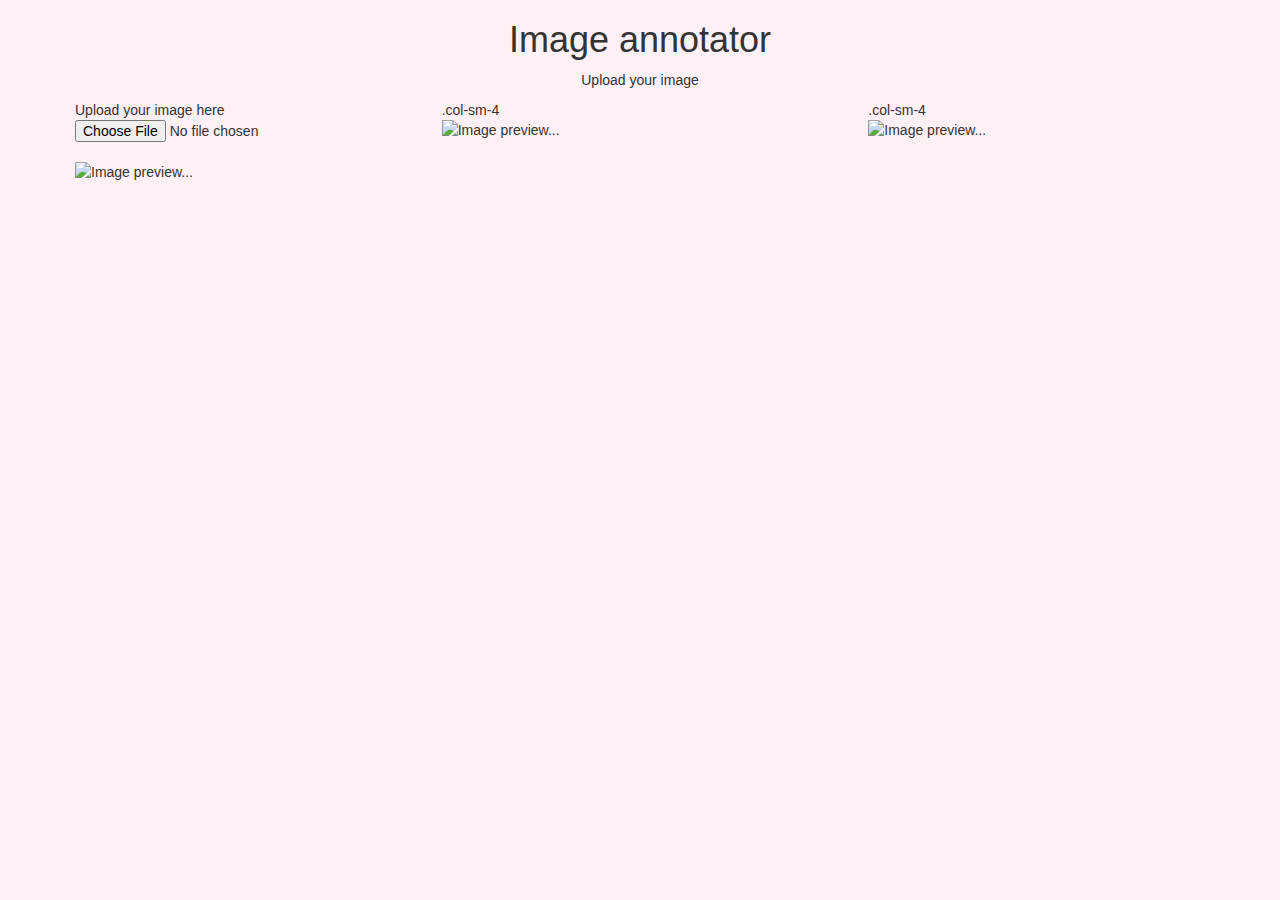
==== index.html @ 05ba1239 "Basic Template and Single Image Upload added" ====
<!DOCTYPE html>

<script>
	function previewFile()
	{
		var preview = document.querySelector('.preview'); 
        var file    = document.querySelector('#imageupload').files[0];
       	var reader  = new FileReader();

       	reader.onloadend = function () 
       	{
       		preview.src = reader.result;
       	}

       	if (file) 
       	{
       		reader.readAsDataURL(file); //reads the data as a URL
       	} 
       	else 
       	{
       		preview.src = "";
       	}
   	}

  	previewFile();  //calls the function named previewFile()
</script>


<!DOCTYPE html>
<html lang="en">
<head>
  <title>Bootstrap Example</title>
  <meta charset="utf-8">
  <meta name="viewport" content="width=device-width, initial-scale=1">
  <link rel="stylesheet" href="https://maxcdn.bootstrapcdn.com/bootstrap/3.4.0/css/bootstrap.min.css">
  <script src="https://ajax.googleapis.com/ajax/libs/jquery/3.3.1/jquery.min.js"></script>
  <script src="https://maxcdn.bootstrapcdn.com/bootstrap/3.4.0/js/bootstrap.min.js"></script>
</head>


<body style="background-color:lavenderblush; >

<div class="container-fluid">
  <h1 style="background-color:lavenderblush;  text-align: center; " >Image annotator </h1>
  <p style=" text-align: center; " > Upload your image</p>

</div>


<div class="container-fluid"    >

  <div class="row">
    <div class="col-sm-4" style=" padding-right: 75px; padding-left: 75px;"  >

    	Upload your image here
    	<input id="imageupload" type="file" onchange="previewFile()"><br>
    	<img src="" class="img-responsive preview"  alt="Image preview...">


    </div>

    <div class="col-sm-4" >
    	.col-sm-4
    	<img src="" class="img-responsive preview"   alt="Image preview...">
    </div>


    <div class="col-sm-4" >
    	.col-sm-4
    	<img src="" class="img-responsive preview"  alt="Image preview...">
    </div>


  </div>

</div>
    
</body>
</html>



<!-- 
<html>

<body>
	<p>This is a paragraph.</p>



</body>
</html> -->
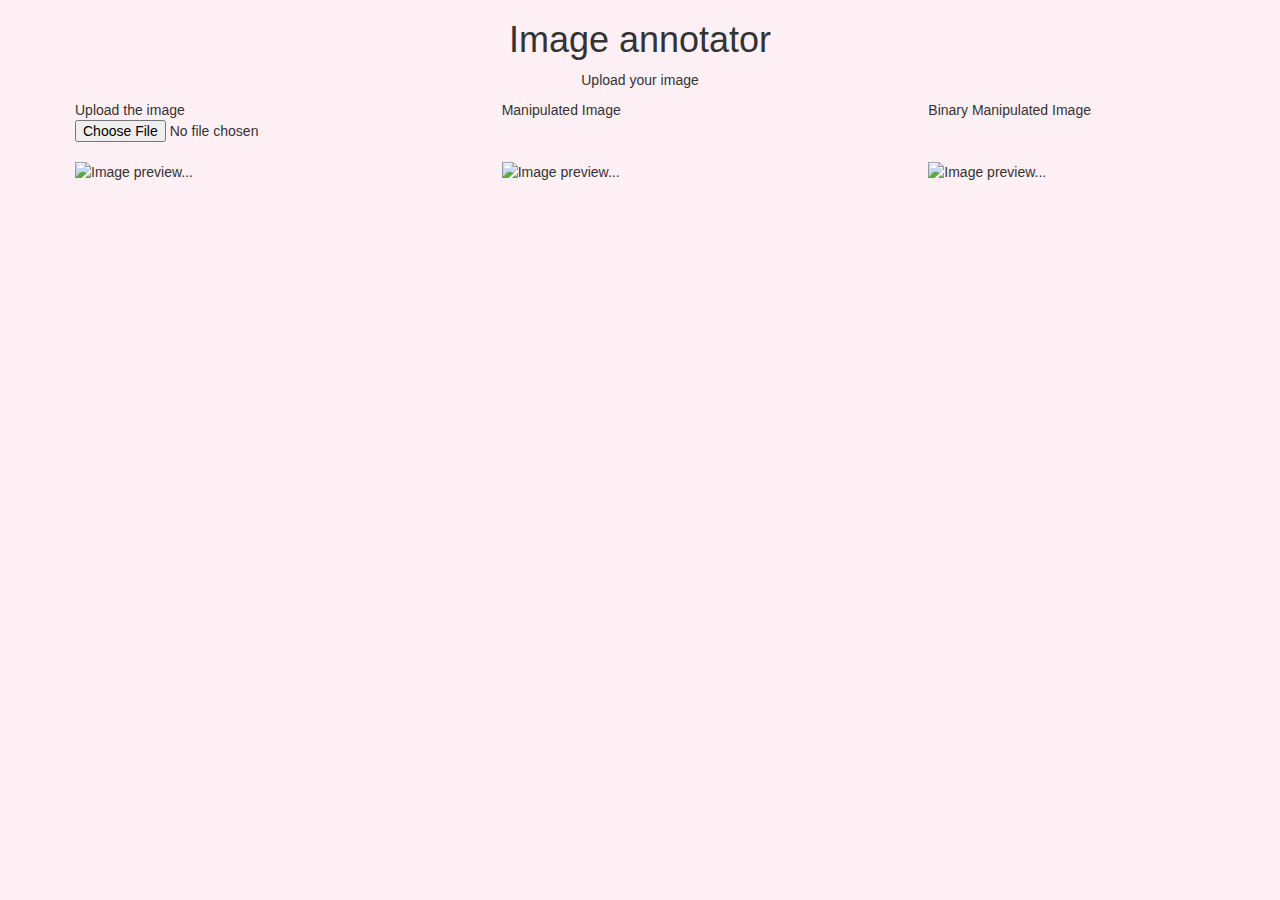
==== commit ee8292bb: "Multiple Image display added" ====
--- a/index.html
+++ b/index.html
@@ -3,13 +3,17 @@
 <script>
 	function previewFile()
 	{
-		var preview = document.querySelector('.preview'); 
+		var preview = document.querySelectorAll('.preview'); 
         var file    = document.querySelector('#imageupload').files[0];
        	var reader  = new FileReader();
 
        	reader.onloadend = function () 
        	{
-       		preview.src = reader.result;
+       		for (i = 0; i < preview.length; i++)
+       		{
+       			preview[i].src = reader.result;
+       		}
+       		
        	}
 
        	if (file) 
@@ -35,6 +39,14 @@
   <link rel="stylesheet" href="https://maxcdn.bootstrapcdn.com/bootstrap/3.4.0/css/bootstrap.min.css">
   <script src="https://ajax.googleapis.com/ajax/libs/jquery/3.3.1/jquery.min.js"></script>
   <script src="https://maxcdn.bootstrapcdn.com/bootstrap/3.4.0/js/bootstrap.min.js"></script>
+
+  <style>
+  	.imagedisplay
+  	{
+  		padding-right: 75px;
+  		padding-left: 75px;
+  	}
+  </style>
 </head>
 
 
@@ -50,23 +62,34 @@
 <div class="container-fluid"    >
 
   <div class="row">
-    <div class="col-sm-4" style=" padding-right: 75px; padding-left: 75px;"  >
+    <div class="col-sm-4 imagedisplay" >
 
-    	Upload your image here
+    	Upload the image
     	<input id="imageupload" type="file" onchange="previewFile()"><br>
-    	<img src="" class="img-responsive preview"  alt="Image preview...">
+    </div>
+
+    <div class="col-sm-4 imagedisplay" >
+    	Manipulated Image
+    </div>
 
 
+    <div class="col-sm-4 imagedisplay" >
+    	Binary Manipulated Image
     </div>
 
-    <div class="col-sm-4" >
-    	.col-sm-4
+  </div>
+
+  <div class="row">
+    <div class="col-sm-4 imagedisplay" >
+    	<img src="" class="img-responsive preview"  alt="Image preview...">
+    </div>
+
+    <div class="col-sm-4 imagedisplay" >
     	<img src="" class="img-responsive preview"   alt="Image preview...">
     </div>
 
 
-    <div class="col-sm-4" >
-    	.col-sm-4
+    <div class="col-sm-4 imagedisplay" >
     	<img src="" class="img-responsive preview"  alt="Image preview...">
     </div>
 
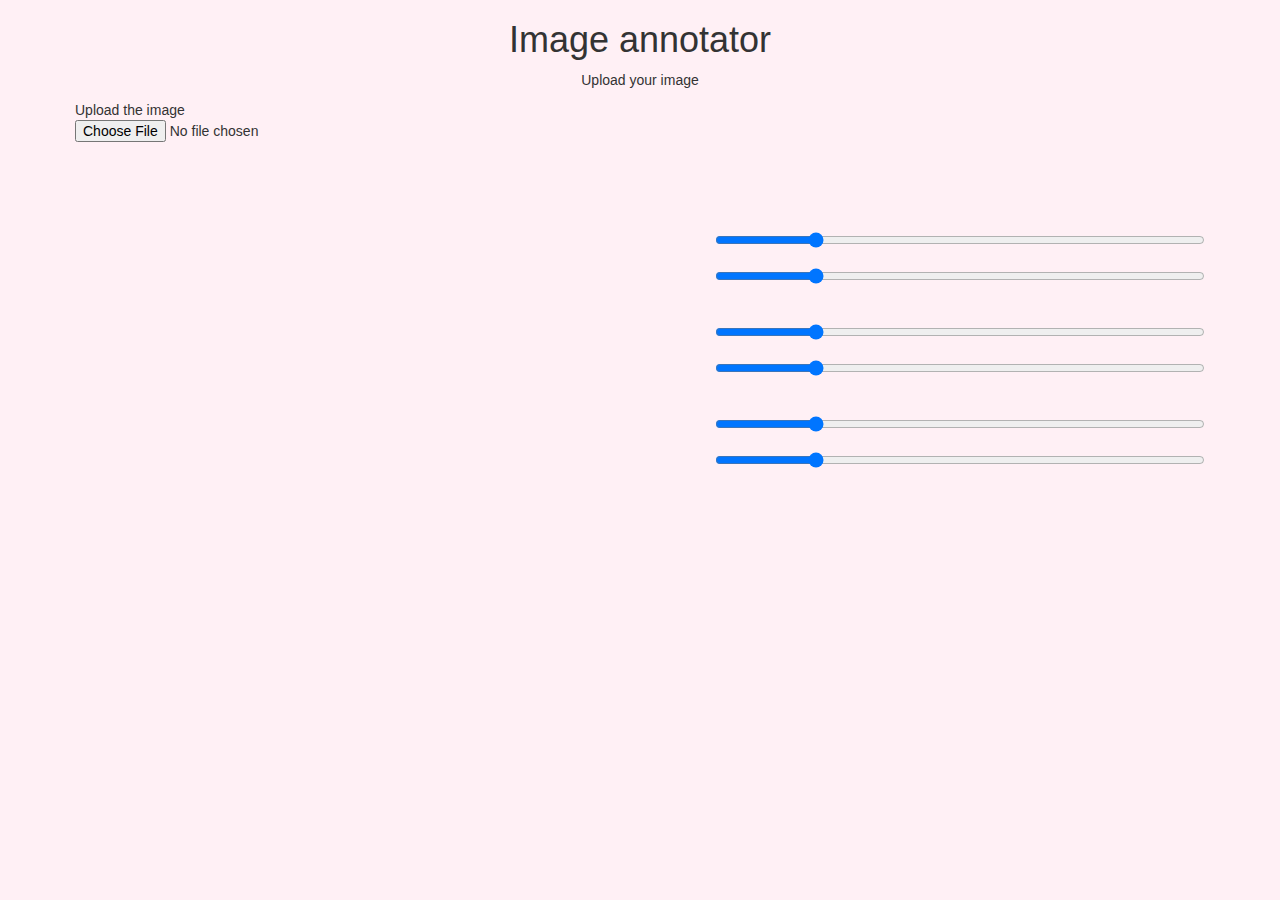
==== commit a14be4c0: "Added Sliders" ====
--- a/index.html
+++ b/index.html
@@ -5,6 +5,7 @@
 	{
 		var preview = document.querySelectorAll('.preview'); 
         var file    = document.querySelector('#imageupload').files[0];
+        // var file = new File("file:///home/anjan/Pictures/temp.png");
        	var reader  = new FileReader();
 
        	reader.onloadend = function () 
@@ -24,33 +25,59 @@
        	{
        		preview.src = "";
        	}
+
+  
+  
+  
+       	document.getElementById("Ground Truth Image").innerHTML = "Ground Truth Image";
+       	document.getElementById("Manipulated Image").innerHTML = "Manipulated Image";
+       	document.getElementById("Binary Manipulated Image").innerHTML = "Binary Manipulated Image";
    	}
 
   	previewFile();  //calls the function named previewFile()
 </script>
 
+  <script>
+  $( function() {
+    $( "#slider-range" ).slider({
+      range: true,
+      min: 0,
+      max: 500,
+      values: [ 75, 300 ],
+      slide: function( event, ui ) {
+        $( "#amount" ).val( "$" + ui.values[ 0 ] + " - $" + ui.values[ 1 ] );
+      }
+    });
+    $( "#amount" ).val( "$" + $( "#slider-range" ).slider( "values", 0 ) +
+      " - $" + $( "#slider-range" ).slider( "values", 1 ) );
+  } );
+  </script>
+
+
+  <script src="https://demos.jquerymobile.com/1.4.2/js/jquery.js"></script>
+  <!-- <script src="https://demos.jquerymobile.com/1.4.2/js/jquery.mobile-1.4.2.min.js"></script> -->
+
 
 <!DOCTYPE html>
 <html lang="en">
 <head>
-  <title>Bootstrap Example</title>
+  <title>Labelling Tool</title>
   <meta charset="utf-8">
   <meta name="viewport" content="width=device-width, initial-scale=1">
   <link rel="stylesheet" href="https://maxcdn.bootstrapcdn.com/bootstrap/3.4.0/css/bootstrap.min.css">
   <script src="https://ajax.googleapis.com/ajax/libs/jquery/3.3.1/jquery.min.js"></script>
   <script src="https://maxcdn.bootstrapcdn.com/bootstrap/3.4.0/js/bootstrap.min.js"></script>
 
-  <style>
-  	.imagedisplay
-  	{
-  		padding-right: 75px;
-  		padding-left: 75px;
-  	}
-  </style>
+  <link rel="stylesheet" href="https://demos.jquerymobile.com/1.4.2/css/themes/default/jquery.mobile-1.4.2.min.css">  
+
+
+  <link rel = "stylesheet" type = "text/css" href = "style.css" />
+
+
 </head>
 
 
-<body style="background-color:lavenderblush; >
+<body>
 
 <div class="container-fluid">
   <h1 style="background-color:lavenderblush;  text-align: center; " >Image annotator </h1>
@@ -62,39 +89,60 @@
 <div class="container-fluid"    >
 
   <div class="row">
-    <div class="col-sm-4 imagedisplay" >
+    <div class="col-sm-6 imagedisplay" >
 
     	Upload the image
     	<input id="imageupload" type="file" onchange="previewFile()"><br>
     </div>
-
-    <div class="col-sm-4 imagedisplay" >
+<!-- 
+    <div class="col-sm-6 imagedisplay" >
     	Manipulated Image
-    </div>
-
-
-    <div class="col-sm-4 imagedisplay" >
-    	Binary Manipulated Image
-    </div>
-
+    </div> -->
   </div>
 
   <div class="row">
-    <div class="col-sm-4 imagedisplay" >
-    	<img src="" class="img-responsive preview"  alt="Image preview...">
+
+    <div class="col-sm-6 imagedisplay" >
+    	<img src="" class="img-responsive preview"   alt="">
+
+    	<p id="Ground Truth Image"></p>
     </div>
 
-    <div class="col-sm-4 imagedisplay" >
-    	<img src="" class="img-responsive preview"   alt="Image preview...">
-    </div>
-
-
-    <div class="col-sm-4 imagedisplay" >
-    	<img src="" class="img-responsive preview"  alt="Image preview...">
+    <div class="col-sm-6 imagedisplay" >
+    	<img src="" class="img-responsive preview"   alt="">
+    	<p id="Manipulated Image"></p>
     </div>
 
 
   </div>
+
+
+<br>
+<br>
+<br>
+  <div class="row">
+    <div class="col-sm-6 imagedisplay" >
+    	<img src="" class="img-responsive preview"   alt="">
+    	<p id="Binary Manipulated Image"></p>
+    </div>
+
+    <div class="col-sm-6 imagedisplay" >
+
+    	<div class="slidecontainer">
+		  <input type="range" min="0" max="255" value="50" class="slider red" id="myRange"> <br>
+		  <input type="range" min="0" max="255" value="50" class="slider red" id="myRange"> <br> <br> 
+		  <input type="range" min="0" max="255" value="50" class="slider blue" id="myRange"> <br>
+		  <input type="range" min="0" max="255" value="50" class="slider blue" id="myRange"> <br> <br> 
+		  <input type="range" min="0" max="255" value="50" class="slider green" id="myRange"> <br>
+		  <input type="range" min="0" max="255" value="50" class="slider green" id="myRange"> <br> <br> 
+		</div>
+
+    </div>
+
+
+
+  </div>
+
 
 </div>
     
--- a/style.css
+++ b/style.css
@@ -0,0 +1,11 @@
+body
+{
+	background-color:lavenderblush;
+}
+
+.imagedisplay
+{
+	padding-right: 75px;
+	padding-left: 75px;
+}
+
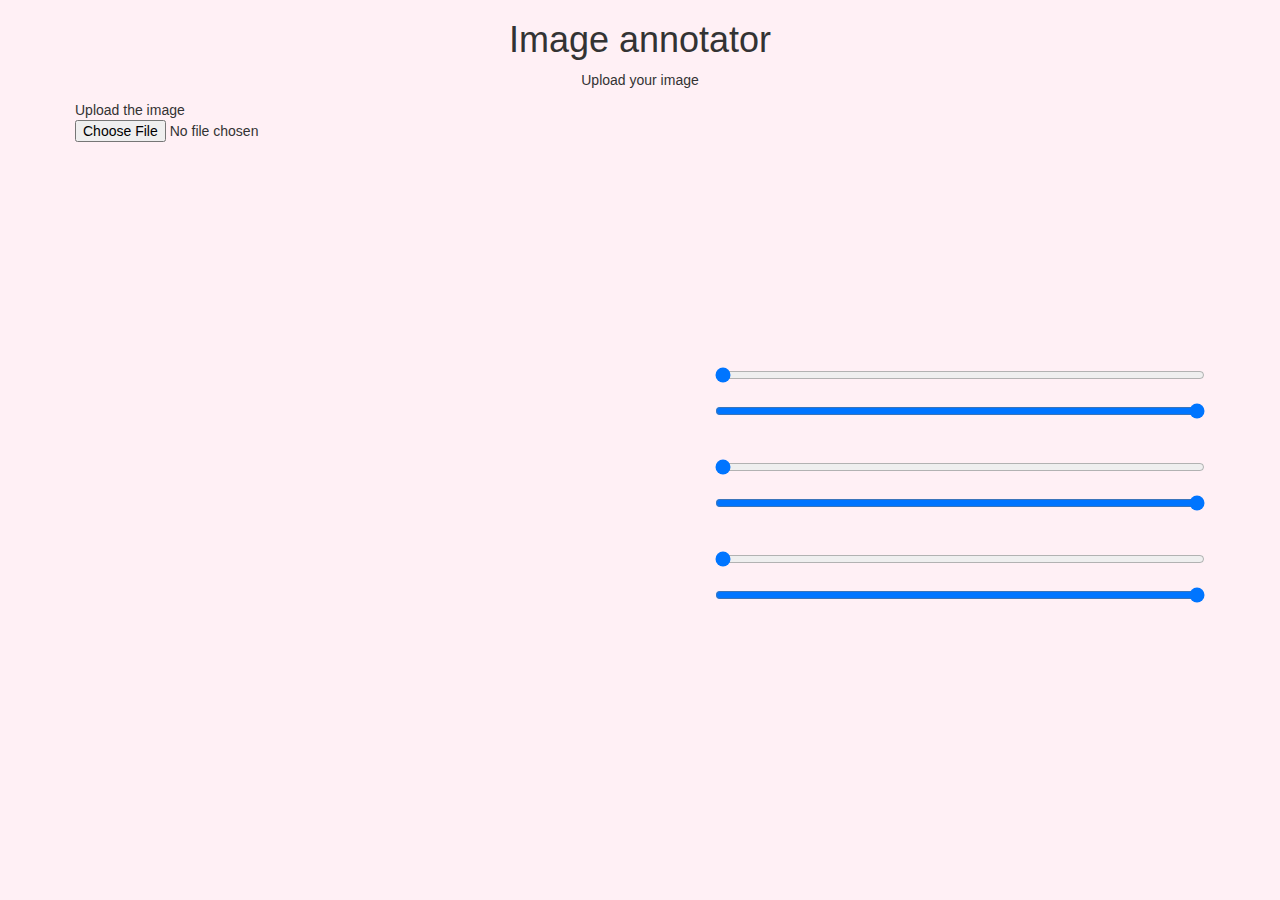
==== commit 752bdba9: "Added canvas" ====
--- a/index.html
+++ b/index.html
@@ -1,61 +1,68 @@
 <!DOCTYPE html>
 
-<script>
-	function previewFile()
-	{
-		var preview = document.querySelectorAll('.preview'); 
-        var file    = document.querySelector('#imageupload').files[0];
-        // var file = new File("file:///home/anjan/Pictures/temp.png");
-       	var reader  = new FileReader();
+<script  type="text/javascript">
 
-       	reader.onloadend = function () 
-       	{
-       		for (i = 0; i < preview.length; i++)
-       		{
-       			preview[i].src = reader.result;
-       		}
-       		
-       	}
 
-       	if (file) 
-       	{
-       		reader.readAsDataURL(file); //reads the data as a URL
-       	} 
-       	else 
-       	{
-       		preview.src = "";
-       	}
 
-  
-  
-  
-       	document.getElementById("Ground Truth Image").innerHTML = "Ground Truth Image";
-       	document.getElementById("Manipulated Image").innerHTML = "Manipulated Image";
-       	document.getElementById("Binary Manipulated Image").innerHTML = "Binary Manipulated Image";
-   	}
+function readURL(e)
+{
+    var reader = new FileReader();
+    var canv1 = document.getElementById('Q1');
+    var ctx1 = canv1.getContext('2d');
 
-  	previewFile();  //calls the function named previewFile()
+    var canv2 = document.getElementById('Q2');
+    var ctx2 = canv2.getContext('2d');
+
+    var canv3 = document.getElementById('Q3');
+    var ctx3 = canv3.getContext('2d');
+
+    reader.onload = function(event)
+    {
+        var img = new Image();
+        img.onload = function()
+        {
+            ctx1.drawImage(img,0,0, canv1.width, canv1.height);
+            ctx2.drawImage(img,0,0, canv2.width, canv2.height);
+            ctx3.drawImage(img,0,0, canv3.width, canv3.height);
+
+        }
+        img.src = event.target.result;
+    }
+    reader.readAsDataURL(e.files[0]);     
+
+}
+
+
+
+function previewFile(input)
+{
+  var file    = document.getElementById('imageupload').files[0];
+  var reader  = new FileReader();
+
+
+  var img = new Image();
+  img.onload = function() 
+  {
+    ctx.drawImage(img, 0,0, ctx.width , ctx.height);
+  }
+
+  img.src = URL.createObjectURL(file);
+
+
+
+
+
+  document.getElementById("Ground Truth Image").innerHTML = "Ground Truth Image";
+  document.getElementById("Manipulated Image").innerHTML = "Manipulated Image";
+  document.getElementById("Binary Manipulated Image").innerHTML = "Binary Manipulated Image";
+}
+
+  // previewFile();  //calls the function named previewFile()
 </script>
 
-  <script>
-  $( function() {
-    $( "#slider-range" ).slider({
-      range: true,
-      min: 0,
-      max: 500,
-      values: [ 75, 300 ],
-      slide: function( event, ui ) {
-        $( "#amount" ).val( "$" + ui.values[ 0 ] + " - $" + ui.values[ 1 ] );
-      }
-    });
-    $( "#amount" ).val( "$" + $( "#slider-range" ).slider( "values", 0 ) +
-      " - $" + $( "#slider-range" ).slider( "values", 1 ) );
-  } );
-  </script>
 
-
-  <script src="https://demos.jquerymobile.com/1.4.2/js/jquery.js"></script>
-  <!-- <script src="https://demos.jquerymobile.com/1.4.2/js/jquery.mobile-1.4.2.min.js"></script> -->
+<script src="https://demos.jquerymobile.com/1.4.2/js/jquery.js"></script>
+<!-- <script src="https://demos.jquerymobile.com/1.4.2/js/jquery.mobile-1.4.2.min.js"></script> -->
 
 
 <!DOCTYPE html>
@@ -79,73 +86,82 @@
 
 <body>
 
-<div class="container-fluid">
-  <h1 style="background-color:lavenderblush;  text-align: center; " >Image annotator </h1>
-  <p style=" text-align: center; " > Upload your image</p>
+  <div class="container-fluid">
+    <h1 style="background-color:lavenderblush;  text-align: center; " >Image annotator </h1>
+    <p style=" text-align: center; " > Upload your image</p>
+
+  </div>
+
+  <!-- ----------------------------------------------------------------------------------------------------- -->
+  <div class="container-fluid"    >
+
+    <div class="row">
+      <div class="col-sm-12 imagedisplay" >
+
+       Upload the image
+       <input id="imageupload" type="file" onchange="readURL(this);">
+       <br>
+     </div>
+
+   </div>
+
+   <!-- ----------------------------------------------------------------------------------------------------- -->
+
+   <div class="row">
+
+    <div class="col-sm-6 imagedisplay" >
+    	<!-- <img src="" class="img-responsive preview" id="Q2" alt=""> -->
+     <canvas  id="Q2"> </canvas>
+
+     <p id="Ground Truth Image"></p>
+   </div>
+
+   <div class="col-sm-6 imagedisplay" >
+     <!-- <img src="" class="img-responsive preview"   alt=""> -->
+     <canvas  id='Q1' > </canvas>
+
+     <p id="Manipulated Image"></p>
+   </div>
+
+
+ </div>
+
+ <!-- ----------------------------------------------------------------------------------------------------- -->
+
+ <div class="row">
+  <div class="col-sm-6 imagedisplay" >
+   <!-- <img src="" class="img-responsive preview"   alt=""> -->
+   <!-- <img src="" class="img-responsive preview" id="Q3" alt=""> -->
+   <!-- <canvas  id="Q" class="preview" > </canvas> -->
+   <canvas  id="Q3"> </canvas>
+
+   <!-- <canvas  id="Q3" class="preview" > </canvas> -->
+
+
+   <p id="Binary Manipulated Image"></p>
+ </div>
+
+ <div class="col-sm-6 imagedisplay" >
+  <br><br>
+   <div class="slidecontainer">
+    <input type="range" min="0" max="255" value="0" class="slider red" id="myRange"> <br>
+    <input type="range" min="0" max="255" value="255" class="slider red" id="myRange"> <br> <br> 
+    <input type="range" min="0" max="255" value="0" class="slider blue" id="myRange"> <br>
+    <input type="range" min="0" max="255" value="255" class="slider blue" id="myRange"> <br> <br> 
+    <input type="range" min="0" max="255" value="0" class="slider green" id="myRange"> <br>
+    <input type="range" min="0" max="255" value="255" class="slider green" id="myRange"> <br> <br> 
+  </div>
 
 </div>
 
 
-<div class="container-fluid"    >
-
-  <div class="row">
-    <div class="col-sm-6 imagedisplay" >
-
-    	Upload the image
-    	<input id="imageupload" type="file" onchange="previewFile()"><br>
-    </div>
-<!-- 
-    <div class="col-sm-6 imagedisplay" >
-    	Manipulated Image
-    </div> -->
-  </div>
-
-  <div class="row">
-
-    <div class="col-sm-6 imagedisplay" >
-    	<img src="" class="img-responsive preview"   alt="">
-
-    	<p id="Ground Truth Image"></p>
-    </div>
-
-    <div class="col-sm-6 imagedisplay" >
-    	<img src="" class="img-responsive preview"   alt="">
-    	<p id="Manipulated Image"></p>
-    </div>
-
-
-  </div>
-
-
-<br>
-<br>
-<br>
-  <div class="row">
-    <div class="col-sm-6 imagedisplay" >
-    	<img src="" class="img-responsive preview"   alt="">
-    	<p id="Binary Manipulated Image"></p>
-    </div>
-
-    <div class="col-sm-6 imagedisplay" >
-
-    	<div class="slidecontainer">
-		  <input type="range" min="0" max="255" value="50" class="slider red" id="myRange"> <br>
-		  <input type="range" min="0" max="255" value="50" class="slider red" id="myRange"> <br> <br> 
-		  <input type="range" min="0" max="255" value="50" class="slider blue" id="myRange"> <br>
-		  <input type="range" min="0" max="255" value="50" class="slider blue" id="myRange"> <br> <br> 
-		  <input type="range" min="0" max="255" value="50" class="slider green" id="myRange"> <br>
-		  <input type="range" min="0" max="255" value="50" class="slider green" id="myRange"> <br> <br> 
-		</div>
-
-    </div>
-
-
-
-  </div>
-
 
 </div>
-    
+
+<!-- ----------------------------------------------------------------------------------------------------- -->
+
+</div>
+
 </body>
 </html>
 
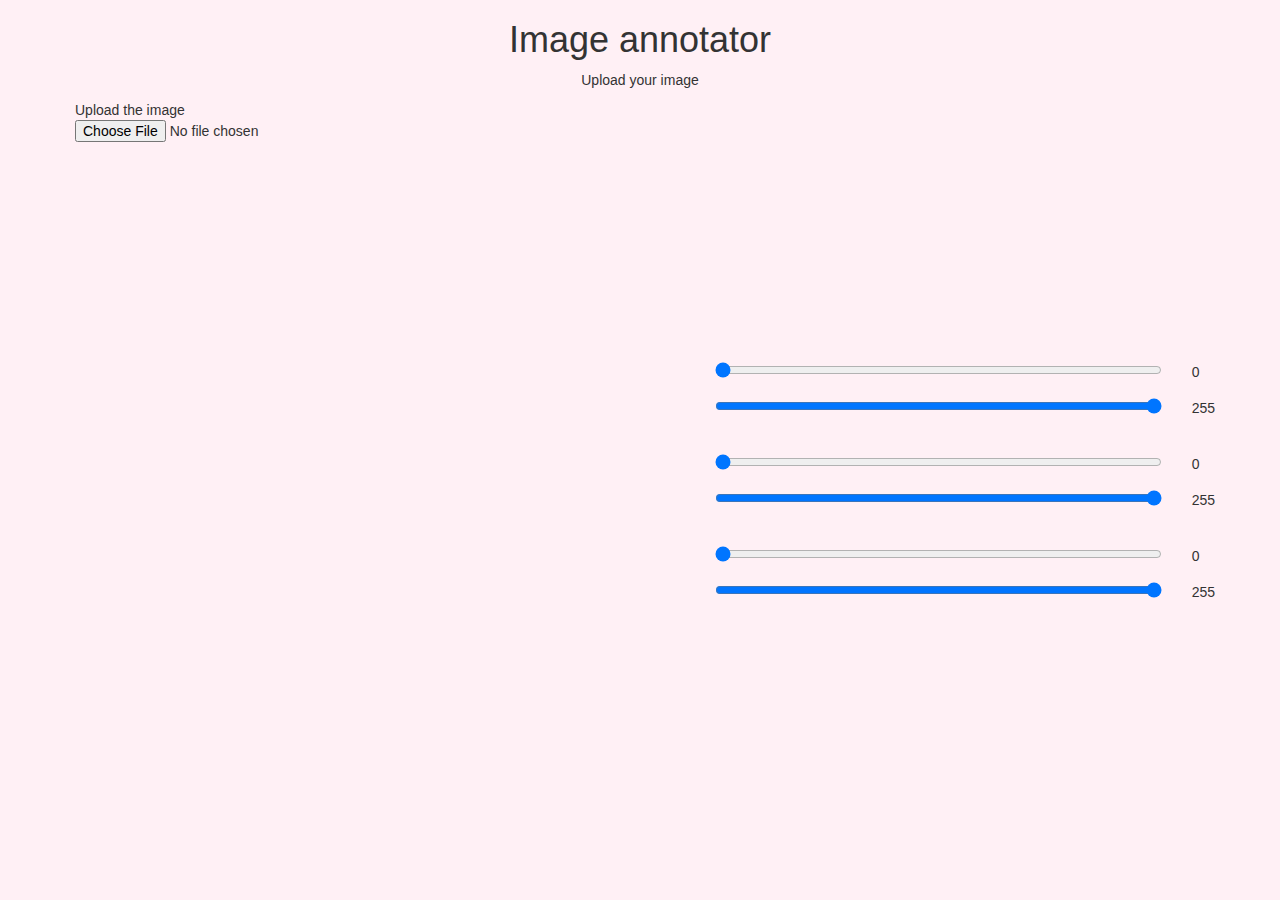
==== commit 7e6b4eca: "Canvas Script added" ====
--- a/index.html
+++ b/index.html
@@ -1,72 +1,5 @@
-<!DOCTYPE html>
+<html lang="en">
 
-<script  type="text/javascript">
-
-
-
-function readURL(e)
-{
-    var reader = new FileReader();
-    var canv1 = document.getElementById('Q1');
-    var ctx1 = canv1.getContext('2d');
-
-    var canv2 = document.getElementById('Q2');
-    var ctx2 = canv2.getContext('2d');
-
-    var canv3 = document.getElementById('Q3');
-    var ctx3 = canv3.getContext('2d');
-
-    reader.onload = function(event)
-    {
-        var img = new Image();
-        img.onload = function()
-        {
-            ctx1.drawImage(img,0,0, canv1.width, canv1.height);
-            ctx2.drawImage(img,0,0, canv2.width, canv2.height);
-            ctx3.drawImage(img,0,0, canv3.width, canv3.height);
-
-        }
-        img.src = event.target.result;
-    }
-    reader.readAsDataURL(e.files[0]);     
-
-}
-
-
-
-function previewFile(input)
-{
-  var file    = document.getElementById('imageupload').files[0];
-  var reader  = new FileReader();
-
-
-  var img = new Image();
-  img.onload = function() 
-  {
-    ctx.drawImage(img, 0,0, ctx.width , ctx.height);
-  }
-
-  img.src = URL.createObjectURL(file);
-
-
-
-
-
-  document.getElementById("Ground Truth Image").innerHTML = "Ground Truth Image";
-  document.getElementById("Manipulated Image").innerHTML = "Manipulated Image";
-  document.getElementById("Binary Manipulated Image").innerHTML = "Binary Manipulated Image";
-}
-
-  // previewFile();  //calls the function named previewFile()
-</script>
-
-
-<script src="https://demos.jquerymobile.com/1.4.2/js/jquery.js"></script>
-<!-- <script src="https://demos.jquerymobile.com/1.4.2/js/jquery.mobile-1.4.2.min.js"></script> -->
-
-
-<!DOCTYPE html>
-<html lang="en">
 <head>
   <title>Labelling Tool</title>
   <meta charset="utf-8">
@@ -74,11 +7,12 @@
   <link rel="stylesheet" href="https://maxcdn.bootstrapcdn.com/bootstrap/3.4.0/css/bootstrap.min.css">
   <script src="https://ajax.googleapis.com/ajax/libs/jquery/3.3.1/jquery.min.js"></script>
   <script src="https://maxcdn.bootstrapcdn.com/bootstrap/3.4.0/js/bootstrap.min.js"></script>
-
+  <script src="https://demos.jquerymobile.com/1.4.2/js/jquery.js"></script>
   <link rel="stylesheet" href="https://demos.jquerymobile.com/1.4.2/css/themes/default/jquery.mobile-1.4.2.min.css">  
 
+  <link rel = "stylesheet" type = "text/css" href = "style.css" />
 
-  <link rel = "stylesheet" type = "text/css" href = "style.css" />
+  <script src="canvas.js"></script> 
 
 
 </head>
@@ -99,7 +33,7 @@
       <div class="col-sm-12 imagedisplay" >
 
        Upload the image
-       <input id="imageupload" type="file" onchange="readURL(this);">
+       <input id="imageupload" type="file" onchange="Display(this);">
        <br>
      </div>
 
@@ -127,7 +61,7 @@
  </div>
 
  <!-- ----------------------------------------------------------------------------------------------------- -->
-
+ <br> <br>
  <div class="row">
   <div class="col-sm-6 imagedisplay" >
    <!-- <img src="" class="img-responsive preview"   alt=""> -->
@@ -142,15 +76,63 @@
  </div>
 
  <div class="col-sm-6 imagedisplay" >
-  <br><br>
-   <div class="slidecontainer">
-    <input type="range" min="0" max="255" value="0" class="slider red" id="myRange"> <br>
-    <input type="range" min="0" max="255" value="255" class="slider red" id="myRange"> <br> <br> 
-    <input type="range" min="0" max="255" value="0" class="slider blue" id="myRange"> <br>
-    <input type="range" min="0" max="255" value="255" class="slider blue" id="myRange"> <br> <br> 
-    <input type="range" min="0" max="255" value="0" class="slider green" id="myRange"> <br>
-    <input type="range" min="0" max="255" value="255" class="slider green" id="myRange"> <br> <br> 
+  <!-- <br><br> -->
+  <div class="slidecontainer">
+
+    <div class="row">
+
+      <div class="col-sm-11" >
+       <input type="range" min="0" max="255" value="0" class="slider red" id="S1"> <br> 
+     </div>
+
+     <div class="col-sm-1" > 0 </div>
+   </div>
+
+
+   <div class="row">
+
+    <div class="col-sm-11" >
+      <input type="range" min="0" max="255" value="255" class="slider red" id="S2"> <br> <br> 
+    </div>
+
+    <div class="col-sm-1" > 255 </div>
   </div>
+  <div class="row">
+
+    <div class="col-sm-11" >
+      <input type="range" min="0" max="255" value="0" class="slider blue" id="S3"> <br>
+    </div>
+
+    <div class="col-sm-1" > 0 </div>
+  </div>
+
+  <div class="row">
+
+    <div class="col-sm-11" >
+      <input type="range" min="0" max="255" value="255" class="slider blue" id="S4"> <br> <br> 
+    </div>
+
+    <div class="col-sm-1" > 255 </div>
+  </div>
+
+  <div class="row">
+    <div class="col-sm-11" >
+      <input type="range" min="0" max="255" value="0" class="slider green" id="S5" > <br>
+    </div>
+
+    <div class="col-sm-1" > 0 </div>
+  </div>
+
+  <div class="row">
+
+    <div class="col-sm-11" >
+      <input type="range" min="0" max="255" value="255" class="slider green" id="S6"> <br> <br> 
+    </div>
+
+    <div class="col-sm-1" > 255 </div>
+  </div>
+
+</div>
 
 </div>
 
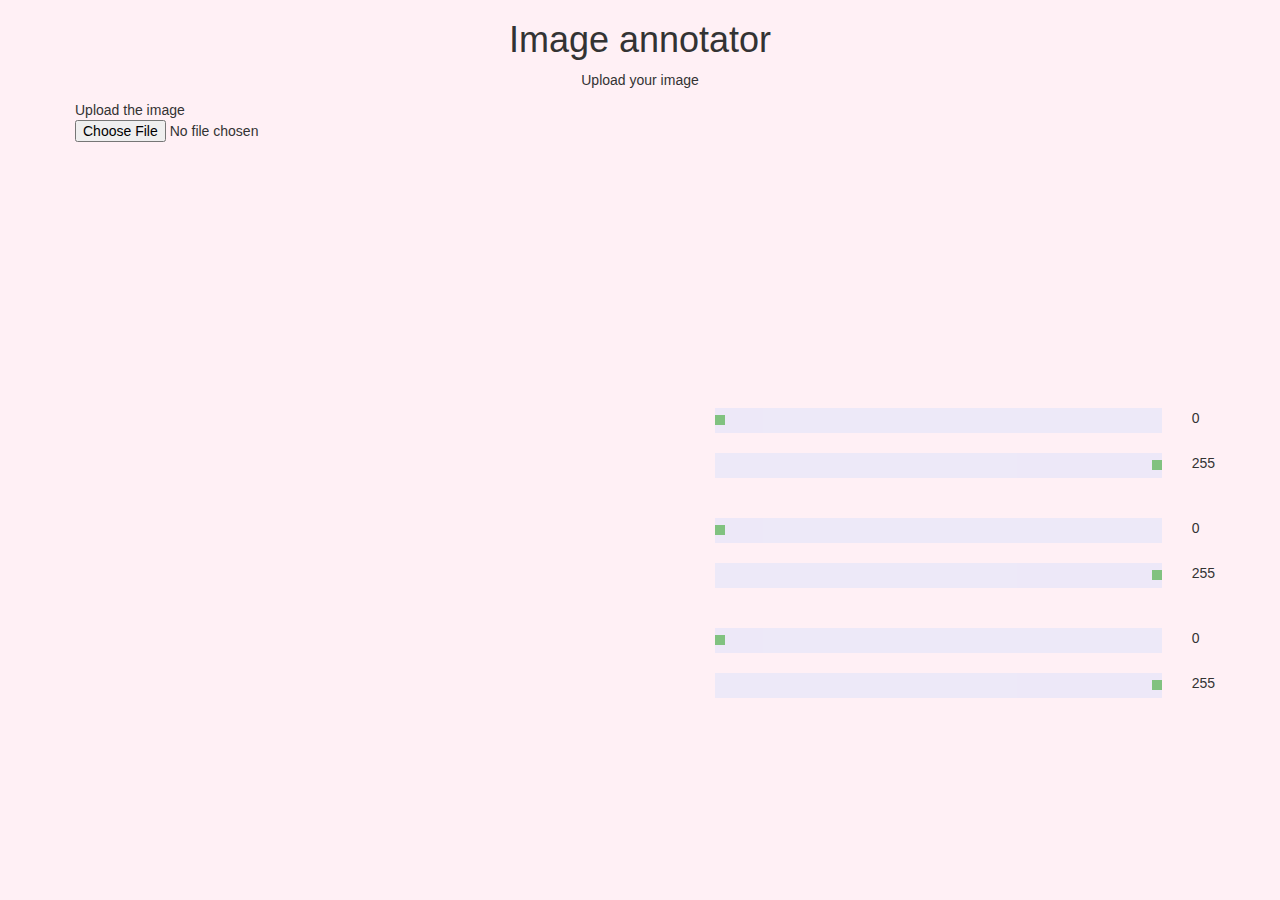
==== commit e73bb4ae: "Added Thresholding image" ====
--- a/index.html
+++ b/index.html
@@ -13,6 +13,7 @@
   <link rel = "stylesheet" type = "text/css" href = "style.css" />
 
   <script src="canvas.js"></script> 
+  <script src="threshold.js"></script> 
 
 
 </head>
@@ -85,7 +86,7 @@
        <input type="range" min="0" max="255" value="0" class="slider red" id="S1"> <br> 
      </div>
 
-     <div class="col-sm-1" > 0 </div>
+     <div class="col-sm-1" > <p id="V1"> 0 </p> </div>
    </div>
 
 
@@ -95,7 +96,7 @@
       <input type="range" min="0" max="255" value="255" class="slider red" id="S2"> <br> <br> 
     </div>
 
-    <div class="col-sm-1" > 255 </div>
+    <div class="col-sm-1" id="V2"> 255 </div>
   </div>
   <div class="row">
 
@@ -103,7 +104,7 @@
       <input type="range" min="0" max="255" value="0" class="slider blue" id="S3"> <br>
     </div>
 
-    <div class="col-sm-1" > 0 </div>
+    <div class="col-sm-1" id="V3"> 0 </div>
   </div>
 
   <div class="row">
@@ -112,7 +113,7 @@
       <input type="range" min="0" max="255" value="255" class="slider blue" id="S4"> <br> <br> 
     </div>
 
-    <div class="col-sm-1" > 255 </div>
+    <div class="col-sm-1" id="V4"> 255 </div>
   </div>
 
   <div class="row">
@@ -120,7 +121,7 @@
       <input type="range" min="0" max="255" value="0" class="slider green" id="S5" > <br>
     </div>
 
-    <div class="col-sm-1" > 0 </div>
+    <div class="col-sm-1" id="V5"> 0 </div>
   </div>
 
   <div class="row">
@@ -129,7 +130,7 @@
       <input type="range" min="0" max="255" value="255" class="slider green" id="S6"> <br> <br> 
     </div>
 
-    <div class="col-sm-1" > 255 </div>
+    <div class="col-sm-1" id="V6"> 255 </div>
   </div>
 
 </div>
--- a/style.css
+++ b/style.css
@@ -9,3 +9,64 @@
 	padding-left: 75px;
 }
 
+.slidecontainer {
+  width: 100%;
+}
+
+.slider {
+  -webkit-appearance: none;
+  width: 100%;
+  height: 25px;
+  background: lavender;
+  outline: none;
+  opacity: 0.7;
+  -webkit-transition: .2s;
+  transition: opacity .2s;
+}
+
+.slider:hover {
+  opacity: 1;
+}
+
+.slider::-webkit-slider-thumb {
+  -webkit-appearance: none;
+  appearance: none;
+  width: 10px;
+  height: 10px;
+  background: #4CAF50;
+  cursor: pointer;
+}
+
+.slider::-moz-range-thumb {
+  width: 4px;
+  height: 20px;
+  background: #4CAF50;
+  cursor: pointer;
+}
+
+.red::-moz-range-thumb 
+{
+  background: #800000;
+}
+
+.blue::-moz-range-thumb 
+{
+  background: #002699;
+}
+
+.green::-moz-range-thumb 
+{
+  background: #4CAF50;
+}
+
+.preview
+{
+	max-height:400px;
+}
+
+canvas
+{
+  width: 80%;
+  
+}
+
